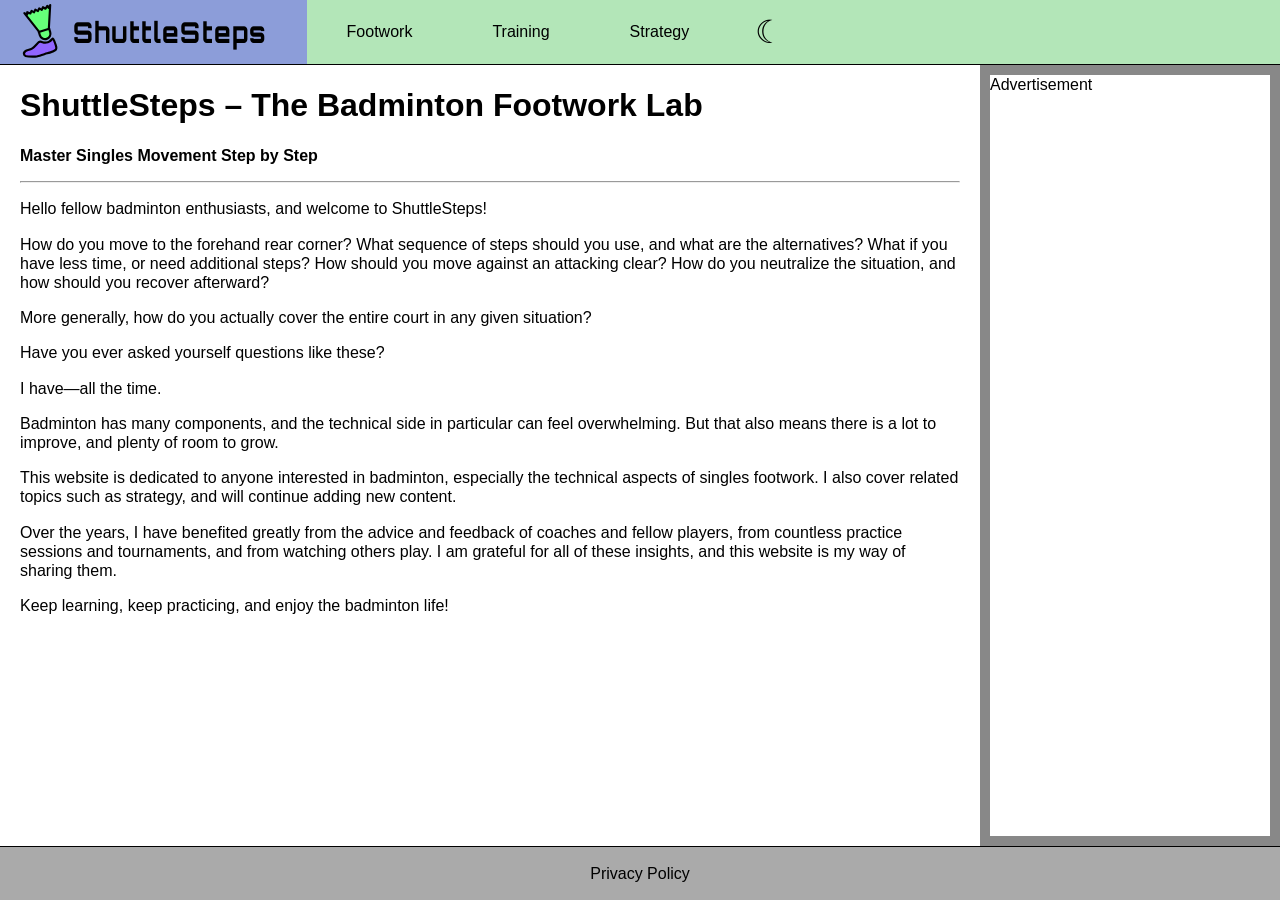
==== index.html @ b3732deb "Add files via upload" ====
<!DOCTYPE html>
<html lang="en">

<head>
    <meta charset="UTF-8">
    <meta name="viewport" content="width=device-width, initial-scale=1.0">
    <title>ShuttleSteps &#8211; The Badminton Footwork Lab</title>
    <link rel="icon" type="image/png" href="images/favicon.png">
    <link rel="preload" href="/fonts/orbitron-v35-latin-800.woff2" as="font" type="font/woff2" crossorigin>
    <link rel="stylesheet" href="css/style.css">
    <link rel="stylesheet" href="css/hover.css" media="screen and (min-width: 51rem) and (hover: hover)">
    <script src="js/initialize_dark_mode.js"></script>
    <script src="js/custom_header.js"></script>
    <script src="js/custom_footer.js"></script>
    <script src="js/active_link.js"></script>
</head>

<body>
    <custom-header id="bar"></custom-header>

    <div class="layout">
        <div class="center">
            <main>
                <header class="intro_header">
                    <h1>ShuttleSteps &#8211; The Badminton Footwork Lab</h1>
                    <p>Master Singles Movement Step by Step</p>
                </header>

                <hr>

                <section>
                    <p>Hello fellow badminton enthusiasts, and welcome to ShuttleSteps!</p>
                    <p>
                        How do you move to the forehand rear corner? What sequence of steps should you use, and what are
                        the alternatives? What if you have less time, or need additional steps? How should you move
                        against an attacking clear? How do you neutralize the situation, and how should you recover
                        afterward?
                    </p>
                    <p>More generally, how do you actually cover the entire court in any given situation?</p>
                    <p>Have you ever asked yourself questions like these?</p>
                    <p>I have—all the time.</p>
                    <p>
                        Badminton has many components, and the technical side in particular can feel overwhelming. But
                        that
                        also means there is a lot to improve, and plenty of room to grow.
                    </p>
                    <p>
                        This website is dedicated to anyone interested in badminton, especially the technical aspects of
                        singles footwork. I also cover related topics such as strategy, and will continue adding new
                        content.
                    </p>
                    <p>
                        Over the years, I have benefited greatly from the advice and feedback of coaches and fellow
                        players,
                        from countless practice sessions and tournaments, and from watching others play. I am grateful
                        for
                        all of these insights, and this website is my way of sharing them.
                    </p>
                    <p>Keep learning, keep practicing, and enjoy the badminton life!</p>
                </section>

                <!-- <section>
                    <h2>Recommended Videos</h2>
                    <ul class="card_grid">
                        <li class="card">
                            <article>
                                <figure>
                                    <div class="media_container">
                                        <div class="thumbnail"></div>
                                        <iframe title="Malay Step from Neutral Stance" class="video"
                                            src="https://www.youtube-nocookie.com/embed/id?enablejsapi=1&mute=1&playsinline=1&controls=0&modestbranding=1&rel=0&origin=http://127.0.0.1:5500"
                                            allow="autoplay; encrypted-media">
                                        </iframe>
                                    </div>
                                    <figcaption>
                                        <h3 class="card_title">Malay Step</h3>
                                    </figcaption>
                                </figure>
                            </article>
                        </li>

                        <li class="card">
                            <article>
                                <figure>
                                    <div class="media_container">
                                        <div class="thumbnail"></div>
                                        <iframe title="Malay Step from Neutral Stance" class="video"
                                            src="https://www.youtube-nocookie.com/embed/id?enablejsapi=1&mute=1&playsinline=1&controls=0&modestbranding=1&rel=0&origin=http://127.0.0.1:5500"
                                            allow="autoplay; encrypted-media">
                                        </iframe>
                                    </div>
                                    <figcaption>
                                        <h3 class="card_title">Malay Step</h3>
                                    </figcaption>
                                </figure>
                            </article>
                        </li>

                        <li class="card">
                            <article>
                                <figure>
                                    <div class="media_container">
                                        <div class="thumbnail"></div>
                                        <iframe title="Malay Step from Neutral Stance" class="video"
                                            src="https://www.youtube-nocookie.com/embed/id?enablejsapi=1&mute=1&playsinline=1&controls=0&modestbranding=1&rel=0&origin=http://127.0.0.1:5500"
                                            allow="autoplay; encrypted-media">
                                        </iframe>
                                    </div>
                                    <figcaption>
                                        <h3 class="card_title">Malay Step</h3>
                                    </figcaption>
                                </figure>
                            </article>
                        </li>

                        <li class="card">
                            <article>
                                <figure>
                                    <div class="media_container">
                                        <div class="thumbnail"></div>
                                        <iframe title="Malay Step from Neutral Stance" class="video"
                                            src="https://www.youtube-nocookie.com/embed/id?enablejsapi=1&mute=1&playsinline=1&controls=0&modestbranding=1&rel=0&origin=http://127.0.0.1:5500"
                                            allow="autoplay; encrypted-media">
                                        </iframe>
                                    </div>
                                    <figcaption>
                                        <h3 class="card_title">Malay Step</h3>
                                    </figcaption>
                                </figure>
                            </article>
                        </li>

                        <li class="card">
                            <article>
                                <figure>
                                    <div class="media_container">
                                        <div class="thumbnail"></div>
                                        <iframe title="Malay Step from Neutral Stance" class="video"
                                            src="https://www.youtube-nocookie.com/embed/id?enablejsapi=1&mute=1&playsinline=1&controls=0&modestbranding=1&rel=0&origin=http://127.0.0.1:5500"
                                            allow="autoplay; encrypted-media">
                                        </iframe>
                                    </div>
                                    <figcaption>
                                        <h3 class="card_title">Malay Step</h3>
                                    </figcaption>
                                </figure>
                            </article>
                        </li>

                        <li class="card">
                            <article>
                                <figure>
                                    <div class="media_container">
                                        <div class="thumbnail"></div>
                                        <iframe title="Malay Step from Neutral Stance" class="video"
                                            src="https://www.youtube-nocookie.com/embed/id?enablejsapi=1&mute=1&playsinline=1&controls=0&modestbranding=1&rel=0&origin=http://127.0.0.1:5500"
                                            allow="autoplay; encrypted-media">
                                        </iframe>
                                    </div>
                                    <figcaption>
                                        <h3 class="card_title">Malay Step</h3>
                                    </figcaption>
                                </figure>
                            </article>
                        </li>

                        <li class="card">
                            <article>
                                <figure>
                                    <div class="media_container">
                                        <div class="thumbnail"></div>
                                        <iframe title="Malay Step from Neutral Stance" class="video"
                                            src="https://www.youtube-nocookie.com/embed/id?enablejsapi=1&mute=1&playsinline=1&controls=0&modestbranding=1&rel=0&origin=http://127.0.0.1:5500"
                                            allow="autoplay; encrypted-media">
                                        </iframe>
                                    </div>
                                    <figcaption>
                                        <h3 class="card_title">Malay Step</h3>
                                    </figcaption>
                                </figure>
                            </article>
                        </li>
                    </ul>
                </section> -->
            </main>

            <aside class="ads">
                Advertisement
            </aside>
        </div>

        <custom-footer></custom-footer>
    </div>

    <!-- <script src="js/additional_bundle_index.js" type="module"></script> -->
    <script src="js/main_bundle.js" type="module"></script>
    <noscript>Please enable JavaScript to view this site.</noscript>
</body>

</html>
---- css/style.css ----
@font-face {
    font-family: "Orbitron";
    src: url("/fonts/orbitron-v35-latin-800.woff2") format("woff2");
    font-weight: 800;
    font-style: normal;
    font-display: swap;
}

* {
    box-sizing: border-box;
}

:root {
    --bar_height: 4rem;
    /* Accounts for the 1px border-bottom because the navbar uses box-sizing: content-box */
    --ads_offset: calc(var(--bar_height) + 1px);
    --ads_width: 300px;
    --bar_and_anchor_offset: var(--ads_offset);
    --main_padding: 20px;
    --footer_height: 3rlh;

    /* TODO: Clean up colors (remove unused colors, rename, and order) */
    /* TODO: Add hex fallback for colors */

    --green_100_30: hsl(127, 100%, 30%);
    --green_100_50: hsl(127, 100%, 50%);
    --original_green: hsl(127, 100%, 70%);
    --green_100_80: hsl(127, 100%, 80%);

    --green_50_30: hsl(127, 50%, 30%);
    --green_50_50: hsl(127, 50%, 50%);
    --green_50_70: hsl(127, 50%, 70%);
    --green_50_80: hsl(127, 50%, 80%);
    --green_50_90: hsl(127, 50%, 90%);

    --bluegreen_100_50: hsl(157, 100%, 50%);
    --bluegreen_50_20: hsl(157, 50%, 20%);
    --bluegreen_30_20: hsl(157, 30%, 20%);
    --bluegreen_40_30: hsl(157, 40%, 30%);
    --bluegreen_45_35: hsl(157, 45%, 35%);

    --purple_100_50: hsl(257, 100%, 50%);
    --purple_100_60: hsl(257, 100%, 60%);
    --original_purple: hsl(257, 100%, 70%);
    --purple_100_80: hsl(257, 100%, 80%);

    --purple_50_50: hsl(257, 50%, 50%);
    --purple_50_70: hsl(257, 50%, 70%);
    --purple_50_80: hsl(257, 50%, 80%);

    --purpleblue_100_30: hsl(227, 100%, 30%);
    --purpleblue_100_50: hsl(227, 100%, 50%);
    --purpleblue_100_70: hsl(227, 100%, 70%);
    --purpleblue_100_80: hsl(227, 100%, 80%);

    --purpleblue2_100_70: hsl(242, 100%, 70%);

    --purpleblue_50_50: hsl(227, 50%, 50%);
    --purpleblue_50_70: hsl(227, 50%, 70%);
    --purpleblue_50_80: hsl(227, 50%, 80%);
    --purpleblue_50_90: hsl(227, 50%, 90%);

    --blue_100_50: hsl(197, 100%, 50%);
    --blue_100_70: hsl(197, 100%, 70%);
    --blue_100_80: hsl(197, 100%, 80%);

    --bluegreen_extra_50_20: hsl(187, 50%, 20%);

    --blue_50_50: hsl(197, 50%, 50%);
    --blue_50_70: hsl(197, 50%, 70%);
    --blue_50_80: hsl(197, 50%, 80%);
    --blue_50_90: hsl(197, 50%, 90%);

    /* TODO: Are these colors still used? */

    --bluegreen50_shade4: hsl(157, 50%, 10%);
    --bluegreen50_shade3: hsl(157, 50%, 20%);
    --bluegreen50_shade2: hsl(157, 50%, 30%);
    --bluegreen50_shade1: hsl(157, 50%, 40%);
    --bluegreen50: hsl(157, 50%, 50%);
    --bluegreen50_tint1: hsl(157, 50%, 60%);
    --bluegreen50_tint2: hsl(157, 50%, 70%);
    --bluegreen50_tint3: hsl(157, 50%, 80%);
    --bluegreen50_tint4: hsl(157, 50%, 90%);

    --green50_shade4: hsl(127, 50%, 10%);
    --green50_shade3: hsl(127, 50%, 20%);
    --green50_shade2: hsl(127, 50%, 30%);
    --green50_shade1: hsl(127, 50%, 40%);
    --green50: hsl(127, 50%, 50%);
    --green50_tint1: hsl(127, 50%, 60%);
    --green50_tint2: hsl(127, 50%, 70%);
    --green50_tint3: hsl(127, 50%, 80%);
    --green50_tint4: hsl(127, 50%, 90%);

    --blue50_shade4: hsl(187, 50%, 10%);
    --blue50_shade3: hsl(187, 50%, 20%);
    --blue50_shade2: hsl(187, 50%, 30%);
    --blue50_shade1: hsl(187, 50%, 40%);
    --blue50: hsl(187, 50%, 50%);
    --blue50_tint1: hsl(187, 50%, 60%);
    --blue50_tint2: hsl(187, 50%, 70%);
    --blue50_tint3: hsl(187, 50%, 80%);
    --blue50_tint4: hsl(187, 50%, 90%);

    --bluegreen100_shade4: hsl(157, 100%, 10%);
    --bluegreen100_shade3: hsl(157, 100%, 20%);
    --bluegreen100_shade2: hsl(157, 100%, 30%);
    --bluegreen100_shade1: hsl(157, 100%, 40%);
    --bluegreen100: hsl(157, 100%, 50%);
    --bluegreen100_tint1: hsl(157, 100%, 60%);
    --bluegreen100_tint2: hsl(157, 100%, 70%);
    --bluegreen100_tint3: hsl(157, 100%, 80%);
    --bluegreen100_tint4: hsl(157, 100%, 90%);

    --green100_shade4: hsl(127, 100%, 10%);
    --green100_shade3: hsl(127, 100%, 20%);
    --green100_shade2: hsl(127, 100%, 30%);
    --green100_shade1: hsl(127, 100%, 40%);
    --green100: hsl(127, 100%, 50%);
    --green100_tint1: hsl(127, 100%, 60%);
    --green100_tint2: hsl(127, 100%, 70%);
    --green100_tint3: hsl(127, 100%, 80%);
    --green100_tint4: hsl(127, 100%, 90%);

    --blue100_shade4: hsl(187, 100%, 10%);
    --blue100_shade3: hsl(187, 100%, 20%);
    --blue100_shade2: hsl(187, 100%, 30%);
    --blue100_shade1: hsl(187, 100%, 40%);
    --blue100: hsl(187, 100%, 50%);
    --blue100_tint1: hsl(187, 100%, 60%);
    --blue100_tint2: hsl(187, 100%, 70%);
    --blue100_tint3: hsl(187, 100%, 80%);
    --blue100_tint4: hsl(187, 100%, 90%);
}

body {
    background-color: var(--body_bg_color);
    font-family: Arial, Helvetica, sans-serif;
    margin: 0;
    /* TODO: Is this necessary? */
    line-height: 1.2;
}

/* TODO: Ensure consistent variable naming (e.g., card_border_color instead of card_border) */

.light_mode {
    --body_bg_color: white;

    --top_level_border_color: black;

    --bar_bg: var(--green_50_80);
    --bar_text: black;
    --bar_li_hover_bg: var(--green_50_70);
    --bar_li_hover_text: black;
    --active_link_bg: var(--purpleblue_50_70);
    --bar_dropdown_menu_bg: white;
    --bar_dropdown_menu_text: black;
    --bar_dropdown_menu_li_hover_bg: var(--green_50_90);

    --main_text: black;

    --card_border: #bbb;
    --card_border_activated: var(--purple_50_50);
    --card_shadow: 0 10px 20px rgb(0 0 0 / 80%);

    --topics_bg: var(--green_50_90);
    --topics_text: black;
    --topics_border: black;
    --topics_text_hover: var(--bluegreen_extra_50_20);
    --topics_button_bg_color: var(--purple_100_80);
    --topics_button_text_color: black;
    --topics_button_bg_color_active: var(--purple_100_60);
    --topics_button_text_color_active: white;
    --topics_button_bg_color_hover: var(--original_purple);
    --topics_button_text_color_hover: white;

    --footer_bg: #aaa;
    --footer_text: black;
}

.dark_mode {
    --body_bg_color: #222;

    --top_level_border_color: white;

    --bar_bg: var(--bluegreen_30_20);
    --bar_text: white;
    --bar_li_hover_bg: var(--bluegreen_40_30);
    --bar_li_hover_text: white;
    --active_link_bg: var(--purpleblue2_100_70);
    --bar_dropdown_menu_bg: #444;
    --bar_dropdown_menu_text: white;
    --bar_dropdown_menu_li_hover_bg: var(--bluegreen_45_35);

    --main_text: white;

    --card_border: var(--body_bg_color);
    --card_border_activated: var(--purpleblue_100_50);
    --card_shadow: 10px 0 20px rgb(255 255 255 / 20%),
        -10px 0 20px rgb(255 255 255 / 20%), 0 10px 20px rgb(255 255 255 / 20%),
        0 -10px 20px rgb(255 255 255 / 20%);

    --topics_bg: var(--bluegreen_50_20);
    --topics_text: white;
    --topics_border: var(--blue_100_70);
    --topics_text_shadow_hover: var(--bluegreen_100_50);
    --topics_button_bg_color: var(--purple_100_60);
    --topics_button_text_color: white;
    --topics_button_bg_color_active: var(--purple_100_80);
    --topics_button_text_color_active: black;
    --topics_button_bg_color_hover: var(--original_purple);
    --topics_button_text_color_hover: white;

    --footer_bg: #444;
    --footer_text: white;
}

#bar {
    z-index: 2;
    position: fixed;
    top: 0;
    width: 100%;
    height: var(--bar_height);
    display: grid;
    grid-template-columns: 1fr min-content 1fr;
    grid-template-rows: var(--bar_height) auto;
    justify-content: space-between;
    align-items: center;
    background-color: var(--bar_bg);
    border-bottom: 1px solid var(--top_level_border_color);
}

#hamburger_menu {
    margin: 0 1.25rem;
    cursor: pointer;
    width: min-content
}

#hamburger_menu div {
    width: 2rem;
    height: 0.25rem;
    margin: 0.25rem 0;
    background-color: var(--main_text);
}

#bar:not(.extended_bar) {
    box-sizing: content-box;
}

#bar.extended_bar~*:not(.ads) {
    opacity: 0.1;
    pointer-events: none;
}

/* Disable scrolling when the bar is extended */
body:has(#bar.extended_bar) {
    overflow: hidden;
}

#bar.extended_bar {
    height: fit-content;
    /* Make the extended menu scrollable if the menu content does not fit within 100vh */
    max-height: 100vh;
    overflow-y: auto;
    /* TODO: Implement scrollbar gutter */
    /* Reserve space for the scrollbar to prevent layout jumps */
    /* scrollbar-gutter: stable both-edges; */
}

#bar.extended_bar #nav_ul {
    display: flex;
}

#bar.extended_bar #hamburger_menu_bar_1 {
    transform: translate(0, 0.5rem) rotate(45deg);
}

#bar.extended_bar #hamburger_menu_bar_2 {
    visibility: hidden;
}

#bar.extended_bar #hamburger_menu_bar_3 {
    transform: translate(0, -0.5rem) rotate(-45deg);
}

.home_narrow_screen,
.home_wide_screen {
    display: flex;
    align-items: center;
}

.home_narrow_screen {
    text-decoration: none;
    color: var(--bar_text);
}

.home_wide_screen {
    /* Align the logo with the rest of the content (override padding-left set on nav a) */
    /* Calculation: main padding-left + approximate built-in font spacing - 
    ((intrinsic logo padding) * bar height) */
    padding-left: calc(var(--main_padding) + 2px - (0.2 * var(--bar_height)));
}

li:has(.home_wide_screen) {
    display: none;
}

.logo {
    height: var(--bar_height);
    aspect-ratio: 1 / 1;
}

.brand_name {
    font-family: "Orbitron", "Trebuchet MS", sans-serif;
    font-weight: 800;
    font-size: 1.5em;
    letter-spacing: 0.05em;
    transform: scaleY(1.2);
}

.steps {
    letter-spacing: 0.05em;
}

nav {
    grid-column-start: 1;
    grid-column-end: -1;
    grid-row: 2;
    border-top: 1px solid var(--top_level_border_color);
}

nav ul {
    display: none;
    flex-direction: column;
    list-style-type: none;
    margin: 0;
    padding: 0;
}

nav li {
    height: var(--bar_height);
}

nav li.visible_dropdown {
    height: auto;
}

nav li.visible_dropdown>a {
    height: var(--bar_height);
}

nav>ul>li.active {
    background-color: var(--active_link_bg);
}

nav a {
    display: inline-block;
    padding: 0 2.5rem;
    text-decoration: none;
    white-space: nowrap;
    width: 100%;
    height: 100%;
    align-content: center;
}

nav>ul>li>a {
    color: var(--bar_text);
}

.li_with_dropdown {
    /* Set child element to position: absolute and min-width: 100% */
    position: relative;
}

.li_with_dropdown>a {
    display: flex;
    justify-content: space-between;
    align-items: center;
}

.dropdown_menu {
    display: none;
    /* TODO: Is this necessary? */
    position: static;
    background-color: var(--bar_dropdown_menu_bg);
    min-width: 100%;
}

.dropdown_menu ul {
    display: flex;
    flex-direction: column;
}

.dropdown_menu li {
    overflow-x: auto;
}

.dropdown_menu a {
    color: var(--bar_dropdown_menu_text);
}

.li_with_dropdown.visible_dropdown .dropdown_menu {
    display: block;
}

.li_with_dropdown:not(.visible_dropdown) a span.nav_arrowhead::after {
    content: "\2BC6";
}

.li_with_dropdown.visible_dropdown a span.nav_arrowhead::after {
    content: "\2BC5";
}

.li_with_dropdown>a {
    pointer-events: none;
}

.li_with_dropdown {
    cursor: pointer;
}

.menu_heading {
    text-align: center;
}

.li_with_dropdown.visible_dropdown>a>span.heading_above_dropdown {
    visibility: hidden;
}

#dark_mode_button {
    color: var(--bar_text);
    margin: 0 1.25rem;
    font-size: 2rem;
    background: none;
    border: none;
    cursor: pointer;
    width: min-content;
    justify-self: right;
}

.light_mode #dark_mode_button::after {
    content: "\263E";
}

.dark_mode #dark_mode_button::after {
    content: "\263C";
}

.layout {
    display: flex;
    flex-direction: column;
    justify-content: space-between;
    min-height: 100vh;
}

.center {
    flex: 1 1 auto;
    display: flex;
    flex-direction: column;
    justify-content: space-between;
}

main {
    margin-top: var(--bar_and_anchor_offset);
    padding: 0 var(--main_padding) var(--main_padding);
    color: var(--main_text);
}

.anchor::before {
    display: block;
    content: "";
    visibility: hidden;
    height: var(--bar_and_anchor_offset);
    margin-top: calc((-1) * var(--bar_and_anchor_offset));
}

.ads {
    border: 10px solid #888;
    height: 200px;
    background-color: white;
}

custom-footer {
    display: block;
    left: 0;
    bottom: 0;
    width: 100%;
    font-size: 1rem;
    height: var(--footer_height);
    background-color: var(--footer_bg);
    color: var(--footer_text);
    display: flex;
    align-items: center;
    justify-content: center;
    border-top: 1px solid var(--top_level_border_color);
}

footer a {
    text-decoration: none;
    color: var(--main_text);
}

.note {
    font-style: italic;
}

.indented {
    padding-left: 1rem;
}

.intro_header p {
    font-weight: bold;
}

.card_grid {
    display: grid;
    gap: 10px;
    grid-template-columns: repeat(auto-fit, minmax(300px, 1fr));
    list-style: none;
    margin: 0;
    padding: 0;
}

.card {
    border: 2px solid var(--card_border);
    border-radius: 10px;
    overflow: hidden;
    background-color: white;
    transition-property: transform, z-index, box-shadow;
    transition-duration: 1s, 0s, 1s;
    /* Using transition to delay z-index changes from auto to a number does not work, 
    but changing from 0 to another number does. */
    z-index: 0;
    cursor: pointer;
    color: black;
}

.card.activated {
    border-color: var(--card_border_activated);
}

.dark_mode .card.activated {
    outline: 2px solid white;
}

.card_title {
    background-color: white;
    padding: 5px;
    margin: 0;
    white-space: nowrap;
    overflow: hidden;
    /* TODO: Are vendor prefixes -o- and -ms necessary? */
    text-overflow: ellipsis;
    font-weight: normal;
    font-size: 1rem;
}

.card figure {
    margin: 0;
}

.media_container {
    aspect-ratio: 16 / 9;
    position: relative;
    overflow: hidden;
}

.video,
.thumbnail {
    width: 100%;
    height: 100%;
    position: absolute;
    inset: 0;
    /* Prevent subpixel rendering issues (thin lines around thumbnails and videos in some browsers) */
    transform: scale(1.05);
}

.thumbnail {
    background-size: cover;
    background-position: center;
}

.video {
    display: none;
}

.topics {
    --grid_item_border_width: 1px;
    --grid_item_padding: 12px;
    display: grid;
    gap: 10px;
    list-style-type: none;
    padding: 0;
    font-size: 1.5rem;
    grid-auto-rows: calc(1lh + (2 * var(--grid_item_padding)) + (2 * var(--grid_item_border_width)));
    margin-bottom: 100vh;
}

.topics ul {
    list-style-type: none;
    margin-top: 5px;
    padding-left: 20px;
}

.topics li.collapsed>ul {
    display: none;
}

.topics li.collapsed>div>span.topics_arrowhead::after {
    content: "\2BC6";
}

.topics li.expanded>div>span.topics_arrowhead::after {
    content: "\2BC5";
}

.topics>* {
    border: var(--grid_item_border_width) solid var(--topics_border);
    border-radius: 10px;
    background-color: var(--topics_bg);
    padding: var(--grid_item_padding);
    color: var(--topics_text);
}

.topics>li>ul>li {
    padding: 8px;
}

.topics>li>ul>li>ul>li {
    padding: 4px;
}

.topics>li li {
    font-size: 0.9em;
    border: 1px solid var(--topics_border);
    border-radius: 5px;
    margin: 2px 0;
}

/* TODO: Use a class for divs inside .topics */

/* TODO: Are these selectors correct? */
.topics div,
.topics li:not(:has(ul)) {
    cursor: pointer;
}

.topics div {
    display: flex;
    justify-content: space-between;
    align-items: center;
}

.topics_arrowhead {
    font-size: 1rem;
}

.topics_button {
    border: 1px solid black;
    border-radius: calc(infinity * 1px);
    padding: 10px;
    cursor: pointer;
    background-color: var(--topics_button_bg_color);
    color: var(--main_text);
    min-width: 100px;
    font-size: 1rem;
}

.brand_name {
    display: none;
}

@media screen and (min-width: 26rem) {
    .brand_name {
        /* Flex items are blockified, so display should not be inline here */
        display: block;
    }
}

@media screen and (min-width: 51rem) {
    #bar {
        grid-template-columns: 0 0 min-content 1fr;
        grid-template-rows: var(--bar_height);
    }

    #hamburger_menu {
        display: none;
    }

    .home_narrow_screen {
        display: none;
    }

    #dark_mode_button {
        grid-column-start: 4;
        justify-self: left;
    }

    li:has(.home_wide_screen) {
        display: block;
    }

    nav {
        grid-column-start: 1;
        grid-column-end: 4;
        grid-row-start: 1;
        border-top: 0;
    }

    nav>ul {
        display: flex;
        flex-direction: row;
    }

    .dropdown_menu {
        position: absolute;
        box-shadow: 0 10px 20px rgb(0 0 0 / 50%);
        left: min(0px, var(--result));
    }

    .li_with_dropdown span.nav_arrowhead {
        /* TODO: Is this necessary? */
        position: static;
        margin-left: 1em;
    }

    .menu_heading {
        text-align: left;
        font-weight: bold;
    }

    .dropdown_menu li:not(.menu_heading) a {
        padding-left: 4em;
    }

    .li_with_dropdown.visible_dropdown>a>span.heading_above_dropdown {
        visibility: visible;
    }

    .topics {
        grid-template-columns: repeat(2, 1fr);
        grid-auto-flow: dense;
    }

    .topics>li:nth-child(odd) {
        grid-column: 1;
    }

    .topics>li:nth-child(even) {
        grid-column: 2;
    }

    main {
        margin-right: var(--ads_width);
    }

    main.privacy_policy {
        margin-right: 0;
    }

    .ads {
        height: initial;
        width: var(--ads_width);
        /* Ensure the ads element appears above other content */
        z-index: 3;
        position: fixed;
        right: 0;
        top: var(--ads_offset);
        bottom: var(--footer_height);
    }
}
---- css/hover.css ----
@media screen and (min-width: 51rem) and (hover: hover) {

    /* Disable dropdown for active link. */
    /* Dropdown visibility on hover is restored on pointer move (see active_links.js) */
    html.mouse_or_pen_mode .li_with_dropdown.dropdown_disabled:hover>.dropdown_menu {
        display: none !important;
    }

    /* Prevent FOUC during page navigation */
    html.mouse_or_pen_mode nav>ul>li:hover:not(.active):not(.disable_hover),
    nav>ul>li.pending {
        background-color: var(--bar_li_hover_bg);
        color: var(--bar_li_hover_text);
    }

    html.mouse_or_pen_mode .dropdown_menu li:hover {
        background-color: var(--bar_dropdown_menu_li_hover_bg);
    }

    /* Hide dropdown when the hover media query becomes active */
    .li_with_dropdown:not(:hover) .dropdown_menu {
        display: none;
    }

    html.mouse_or_pen_mode .li_with_dropdown:hover:not(.disable_hover) .dropdown_menu {
        display: block;
    }

    /* Manage dual-input mode (see dual_input.js) */
    .li_with_dropdown.show_dropdown .dropdown_menu,
    .li_with_dropdown.show_dropdown_hover_problem .dropdown_menu {
        display: block;
    }

    /* Manage dual-input mode (see dual_input.js) */
    .li_with_dropdown.show_dropdown:not(.active),
    .li_with_dropdown.show_dropdown_hover_problem:not(.active) {
        background-color: var(--bar_li_hover_bg);
    }

    .li_with_dropdown span.nav_arrowhead {
        display: none;
    }

    .li_with_dropdown>a {
        pointer-events: initial;
    }

    .menu_heading {
        display: none;
    }

    .dropdown_menu li:not(.menu_heading) a {
        padding-left: 2.5rem;
    }

    html.mouse_or_pen_mode.light_mode .topics div:hover,
    html.mouse_or_pen_mode.light_mode .topics li:not(:has(ul)):hover {
        color: var(--topics_text_hover);
    }

    html.mouse_or_pen_mode.dark_mode .topics div:hover,
    html.mouse_or_pen_mode.dark_mode .topics li:not(:has(ul)):hover {
        text-shadow: var(--topics_text_shadow_hover) 0 0 15px;
    }

    html.mouse_or_pen_mode .topics_button:hover {
        background-color: var(--topics_button_bg_color_hover);
        color: var(--topics_button_text_color_hover);
    }

    html.mouse_or_pen_mode .topics_button:active {
        background-color: var(--topics_button_bg_color_active);
        color: var(--topics_button_text_color_active);
    }
}
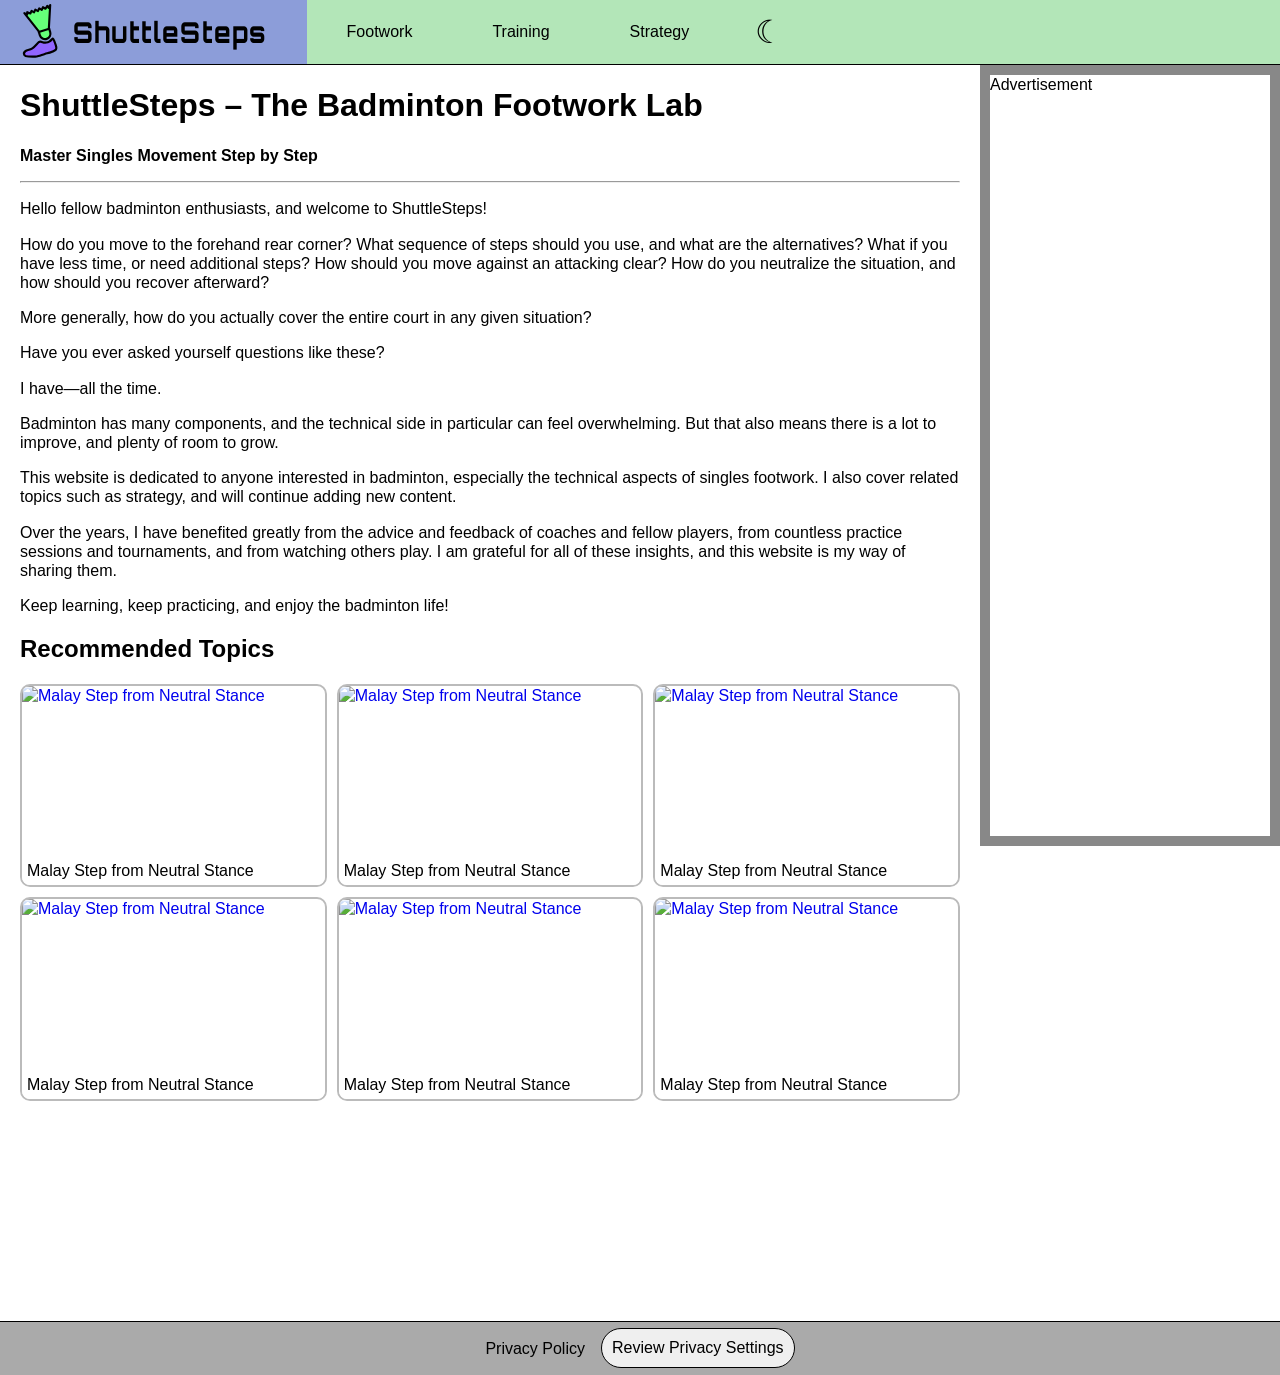
==== commit 519b9314: "Cookies, CSP, videos, menu fix Fixed hamburger menu dropdown bug Added cookie banner and privacy se" ====
--- a/index.html
+++ b/index.html
@@ -6,12 +6,14 @@
     <meta name="viewport" content="width=device-width, initial-scale=1.0">
     <title>ShuttleSteps &#8211; The Badminton Footwork Lab</title>
     <link rel="icon" type="image/png" href="images/favicon.png">
-    <link rel="preload" href="/fonts/orbitron-v35-latin-800.woff2" as="font" type="font/woff2" crossorigin>
+    <link rel="preload" href="fonts/orbitron-v35-latin-800.woff2" as="font" type="font/woff2" crossorigin>
     <link rel="stylesheet" href="css/style.css">
-    <link rel="stylesheet" href="css/hover.css" media="screen and (min-width: 51rem) and (hover: hover)">
+    <link rel="stylesheet" href="css/hover.css" media="screen and (min-width: 70rem) and (hover: hover)">
     <script src="js/initialize_dark_mode.js"></script>
     <script src="js/custom_header.js"></script>
     <script src="js/custom_footer.js"></script>
+    <script src="js/custom_cookie_banner.js"></script>
+    <script src="js/custom_card.js"></script>
     <script src="js/active_link.js"></script>
 </head>
 
@@ -59,129 +61,54 @@
                     <p>Keep learning, keep practicing, and enjoy the badminton life!</p>
                 </section>
 
-                <!-- <section>
-                    <h2>Recommended Videos</h2>
+                <section>
+                    <h2>Recommended Topics</h2>
                     <ul class="card_grid">
                         <li class="card">
-                            <article>
-                                <figure>
-                                    <div class="media_container">
-                                        <div class="thumbnail"></div>
-                                        <iframe title="Malay Step from Neutral Stance" class="video"
-                                            src="https://www.youtube-nocookie.com/embed/id?enablejsapi=1&mute=1&playsinline=1&controls=0&modestbranding=1&rel=0&origin=http://127.0.0.1:5500"
-                                            allow="autoplay; encrypted-media">
-                                        </iframe>
-                                    </div>
-                                    <figcaption>
-                                        <h3 class="card_title">Malay Step</h3>
-                                    </figcaption>
-                                </figure>
-                            </article>
+                            <custom-card title="Malay Step from Neutral Stance"
+                                href="footwork_videos.html#malay_step_neutral_stance"
+                                thumbnail="v1778675947/malay_step_thumbnail_swoj3k.jpg"
+                                video="v1778673290/malay_step_preview_xpnab6.mp4">
+                            </custom-card>
                         </li>
-
                         <li class="card">
-                            <article>
-                                <figure>
-                                    <div class="media_container">
-                                        <div class="thumbnail"></div>
-                                        <iframe title="Malay Step from Neutral Stance" class="video"
-                                            src="https://www.youtube-nocookie.com/embed/id?enablejsapi=1&mute=1&playsinline=1&controls=0&modestbranding=1&rel=0&origin=http://127.0.0.1:5500"
-                                            allow="autoplay; encrypted-media">
-                                        </iframe>
-                                    </div>
-                                    <figcaption>
-                                        <h3 class="card_title">Malay Step</h3>
-                                    </figcaption>
-                                </figure>
-                            </article>
+                            <custom-card title="Malay Step from Neutral Stance"
+                                href="footwork_videos.html#malay_step_neutral_stance"
+                                thumbnail="v1778675947/malay_step_thumbnail_swoj3k.jpg"
+                                video="v1778673290/malay_step_preview_xpnab6.mp4">
+                            </custom-card>
                         </li>
-
                         <li class="card">
-                            <article>
-                                <figure>
-                                    <div class="media_container">
-                                        <div class="thumbnail"></div>
-                                        <iframe title="Malay Step from Neutral Stance" class="video"
-                                            src="https://www.youtube-nocookie.com/embed/id?enablejsapi=1&mute=1&playsinline=1&controls=0&modestbranding=1&rel=0&origin=http://127.0.0.1:5500"
-                                            allow="autoplay; encrypted-media">
-                                        </iframe>
-                                    </div>
-                                    <figcaption>
-                                        <h3 class="card_title">Malay Step</h3>
-                                    </figcaption>
-                                </figure>
-                            </article>
+                            <custom-card title="Malay Step from Neutral Stance"
+                                href="footwork_videos.html#malay_step_neutral_stance"
+                                thumbnail="v1778675947/malay_step_thumbnail_swoj3k.jpg"
+                                video="v1778673290/malay_step_preview_xpnab6.mp4">
+                            </custom-card>
                         </li>
-
                         <li class="card">
-                            <article>
-                                <figure>
-                                    <div class="media_container">
-                                        <div class="thumbnail"></div>
-                                        <iframe title="Malay Step from Neutral Stance" class="video"
-                                            src="https://www.youtube-nocookie.com/embed/id?enablejsapi=1&mute=1&playsinline=1&controls=0&modestbranding=1&rel=0&origin=http://127.0.0.1:5500"
-                                            allow="autoplay; encrypted-media">
-                                        </iframe>
-                                    </div>
-                                    <figcaption>
-                                        <h3 class="card_title">Malay Step</h3>
-                                    </figcaption>
-                                </figure>
-                            </article>
+                            <custom-card title="Malay Step from Neutral Stance"
+                                href="footwork_videos.html#malay_step_neutral_stance"
+                                thumbnail="v1778675947/malay_step_thumbnail_swoj3k.jpg"
+                                video="v1778673290/malay_step_preview_xpnab6.mp4">
+                            </custom-card>
                         </li>
-
                         <li class="card">
-                            <article>
-                                <figure>
-                                    <div class="media_container">
-                                        <div class="thumbnail"></div>
-                                        <iframe title="Malay Step from Neutral Stance" class="video"
-                                            src="https://www.youtube-nocookie.com/embed/id?enablejsapi=1&mute=1&playsinline=1&controls=0&modestbranding=1&rel=0&origin=http://127.0.0.1:5500"
-                                            allow="autoplay; encrypted-media">
-                                        </iframe>
-                                    </div>
-                                    <figcaption>
-                                        <h3 class="card_title">Malay Step</h3>
-                                    </figcaption>
-                                </figure>
-                            </article>
+                            <custom-card title="Malay Step from Neutral Stance"
+                                href="footwork_videos.html#malay_step_neutral_stance"
+                                thumbnail="v1778675947/malay_step_thumbnail_swoj3k.jpg"
+                                video="v1778673290/malay_step_preview_xpnab6.mp4">
+                            </custom-card>
                         </li>
-
                         <li class="card">
-                            <article>
-                                <figure>
-                                    <div class="media_container">
-                                        <div class="thumbnail"></div>
-                                        <iframe title="Malay Step from Neutral Stance" class="video"
-                                            src="https://www.youtube-nocookie.com/embed/id?enablejsapi=1&mute=1&playsinline=1&controls=0&modestbranding=1&rel=0&origin=http://127.0.0.1:5500"
-                                            allow="autoplay; encrypted-media">
-                                        </iframe>
-                                    </div>
-                                    <figcaption>
-                                        <h3 class="card_title">Malay Step</h3>
-                                    </figcaption>
-                                </figure>
-                            </article>
-                        </li>
-
-                        <li class="card">
-                            <article>
-                                <figure>
-                                    <div class="media_container">
-                                        <div class="thumbnail"></div>
-                                        <iframe title="Malay Step from Neutral Stance" class="video"
-                                            src="https://www.youtube-nocookie.com/embed/id?enablejsapi=1&mute=1&playsinline=1&controls=0&modestbranding=1&rel=0&origin=http://127.0.0.1:5500"
-                                            allow="autoplay; encrypted-media">
-                                        </iframe>
-                                    </div>
-                                    <figcaption>
-                                        <h3 class="card_title">Malay Step</h3>
-                                    </figcaption>
-                                </figure>
-                            </article>
+                            <custom-card title="Malay Step from Neutral Stance"
+                                href="footwork_videos.html#malay_step_neutral_stance"
+                                thumbnail="v1778675947/malay_step_thumbnail_swoj3k.jpg"
+                                video="v1778673290/malay_step_preview_xpnab6.mp4">
+                            </custom-card>
                         </li>
                     </ul>
-                </section> -->
+                </section>
+                <div class="buffer"></div>
             </main>
 
             <aside class="ads">
@@ -190,9 +117,11 @@
         </div>
 
         <custom-footer></custom-footer>
+
+        <custom-cookie-banner id="cookie_banner" class="hidden"></custom-cookie-banner>
     </div>
 
-    <!-- <script src="js/additional_bundle_index.js" type="module"></script> -->
+    <script src="js/additional_bundle_index.js" type="module"></script>
     <script src="js/main_bundle.js" type="module"></script>
     <noscript>Please enable JavaScript to view this site.</noscript>
 </body>
--- a/css/style.css
+++ b/css/style.css
@@ -1,6 +1,6 @@
 @font-face {
     font-family: "Orbitron";
-    src: url("/fonts/orbitron-v35-latin-800.woff2") format("woff2");
+    src: url("../fonts/orbitron-v35-latin-800.woff2") format("woff2");
     font-weight: 800;
     font-style: normal;
     font-display: swap;
@@ -214,6 +214,18 @@
 
     --footer_bg: #444;
     --footer_text: white;
+}
+
+.dark_mode main a:link {
+    color: rgb(114, 182, 204);
+}
+
+.dark_mode main a:visited {
+    color: rgb(178, 129, 184);
+}
+
+.dark_mode main a:active {
+    color: red;
 }
 
 #bar {
@@ -496,11 +508,58 @@
     border-top: 1px solid var(--top_level_border_color);
 }
 
+footer {
+    width: 100%;
+    display: flex;
+    justify-content: center;
+    align-items: center;
+    gap: 1rem;
+}
+
 footer a {
     text-decoration: none;
     color: var(--main_text);
 }
 
+.button {
+    border: 1px solid black;
+    border-radius: calc(infinity * 1px);
+    padding: 10px;
+    cursor: pointer;
+    font-size: 1rem;
+}
+
+.hidden {
+    display: none !important;
+}
+
+#cookie_banner {
+    background-color: rgb(0 0 0 / 80%);
+    position: fixed;
+    inset: 0;
+    z-index: 9999;
+    display: flex;
+    align-items: center;
+    justify-content: center;
+}
+
+#cookie_banner_content {
+    background-color: white;
+    width: min(500px, 90%);
+    padding: 32px;
+    border-radius: 16px;
+}
+
+#cookie_button_container {
+    display: flex;
+    justify-content: space-between;
+}
+
+#accept_button {
+    background-color: blue;
+    color: white;
+}
+
 .note {
     font-style: italic;
 }
@@ -516,10 +575,14 @@
 .card_grid {
     display: grid;
     gap: 10px;
-    grid-template-columns: repeat(auto-fit, minmax(300px, 1fr));
+    grid-template-columns: repeat(auto-fit, minmax(260px, 1fr));
     list-style: none;
     margin: 0;
     padding: 0;
+}
+
+.buffer {
+    height: 200px;
 }
 
 .card {
@@ -528,7 +591,7 @@
     overflow: hidden;
     background-color: white;
     transition-property: transform, z-index, box-shadow;
-    transition-duration: 1s, 0s, 1s;
+    transition-duration: 0.5s, 0s, 0.5s;
     /* Using transition to delay z-index changes from auto to a number does not work, 
     but changing from 0 to another number does. */
     z-index: 0;
@@ -564,6 +627,8 @@
     aspect-ratio: 16 / 9;
     position: relative;
     overflow: hidden;
+    display: block;
+    text-decoration: none;
 }
 
 .video,
@@ -573,16 +638,57 @@
     position: absolute;
     inset: 0;
     /* Prevent subpixel rendering issues (thin lines around thumbnails and videos in some browsers) */
-    transform: scale(1.05);
-}
-
-.thumbnail {
-    background-size: cover;
-    background-position: center;
+    /* transform: scale(1.05); */
 }
 
 .video {
-    display: none;
+    opacity: 0;
+    transition: opacity 300ms ease;
+}
+
+.video.opaque {
+    opacity: 1;
+}
+
+.video_container, .video_placeholder {
+    width: auto;
+    height: auto;
+    max-height: 70vh;
+    max-width: 100%;
+    aspect-ratio: 16 / 9;
+}
+
+.large_video {
+    width: 100%;
+    height: 100%;
+    border: 0;
+}
+
+.video_placeholder {
+    width: 100%;
+    height: 100%;
+    display: flex;
+    align-items: center;
+    justify-content: center;
+    cursor: pointer;
+}
+
+.video_placeholder p {
+    text-align: center;
+}
+
+.bold {
+    font-weight: bold;
+}
+
+.light_mode .video_placeholder {
+    background-color: #222;
+    color: white;
+}
+
+.dark_mode .video_placeholder {
+    background-color: #aaa;
+    color: black;
 }
 
 .topics {
@@ -608,11 +714,11 @@
 }
 
 .topics li.collapsed>div>span.topics_arrowhead::after {
-    content: "\2BC6";
+    content: "\25BC";
 }
 
 .topics li.expanded>div>span.topics_arrowhead::after {
-    content: "\2BC5";
+    content: "\25B2";
 }
 
 .topics>* {
@@ -657,14 +763,9 @@
 }
 
 .topics_button {
-    border: 1px solid black;
-    border-radius: calc(infinity * 1px);
-    padding: 10px;
-    cursor: pointer;
     background-color: var(--topics_button_bg_color);
     color: var(--main_text);
     min-width: 100px;
-    font-size: 1rem;
 }
 
 .brand_name {
@@ -678,7 +779,7 @@
     }
 }
 
-@media screen and (min-width: 51rem) {
+@media screen and (min-width: 70rem) {
     #bar {
         grid-template-columns: 0 0 min-content 1fr;
         grid-template-rows: var(--bar_height);
--- a/css/hover.css
+++ b/css/hover.css
@@ -1,4 +1,4 @@
-@media screen and (min-width: 51rem) and (hover: hover) {
+@media screen and (min-width: 70rem) and (hover: hover) {
 
     /* Disable dropdown for active link. */
     /* Dropdown visibility on hover is restored on pointer move (see active_links.js) */
